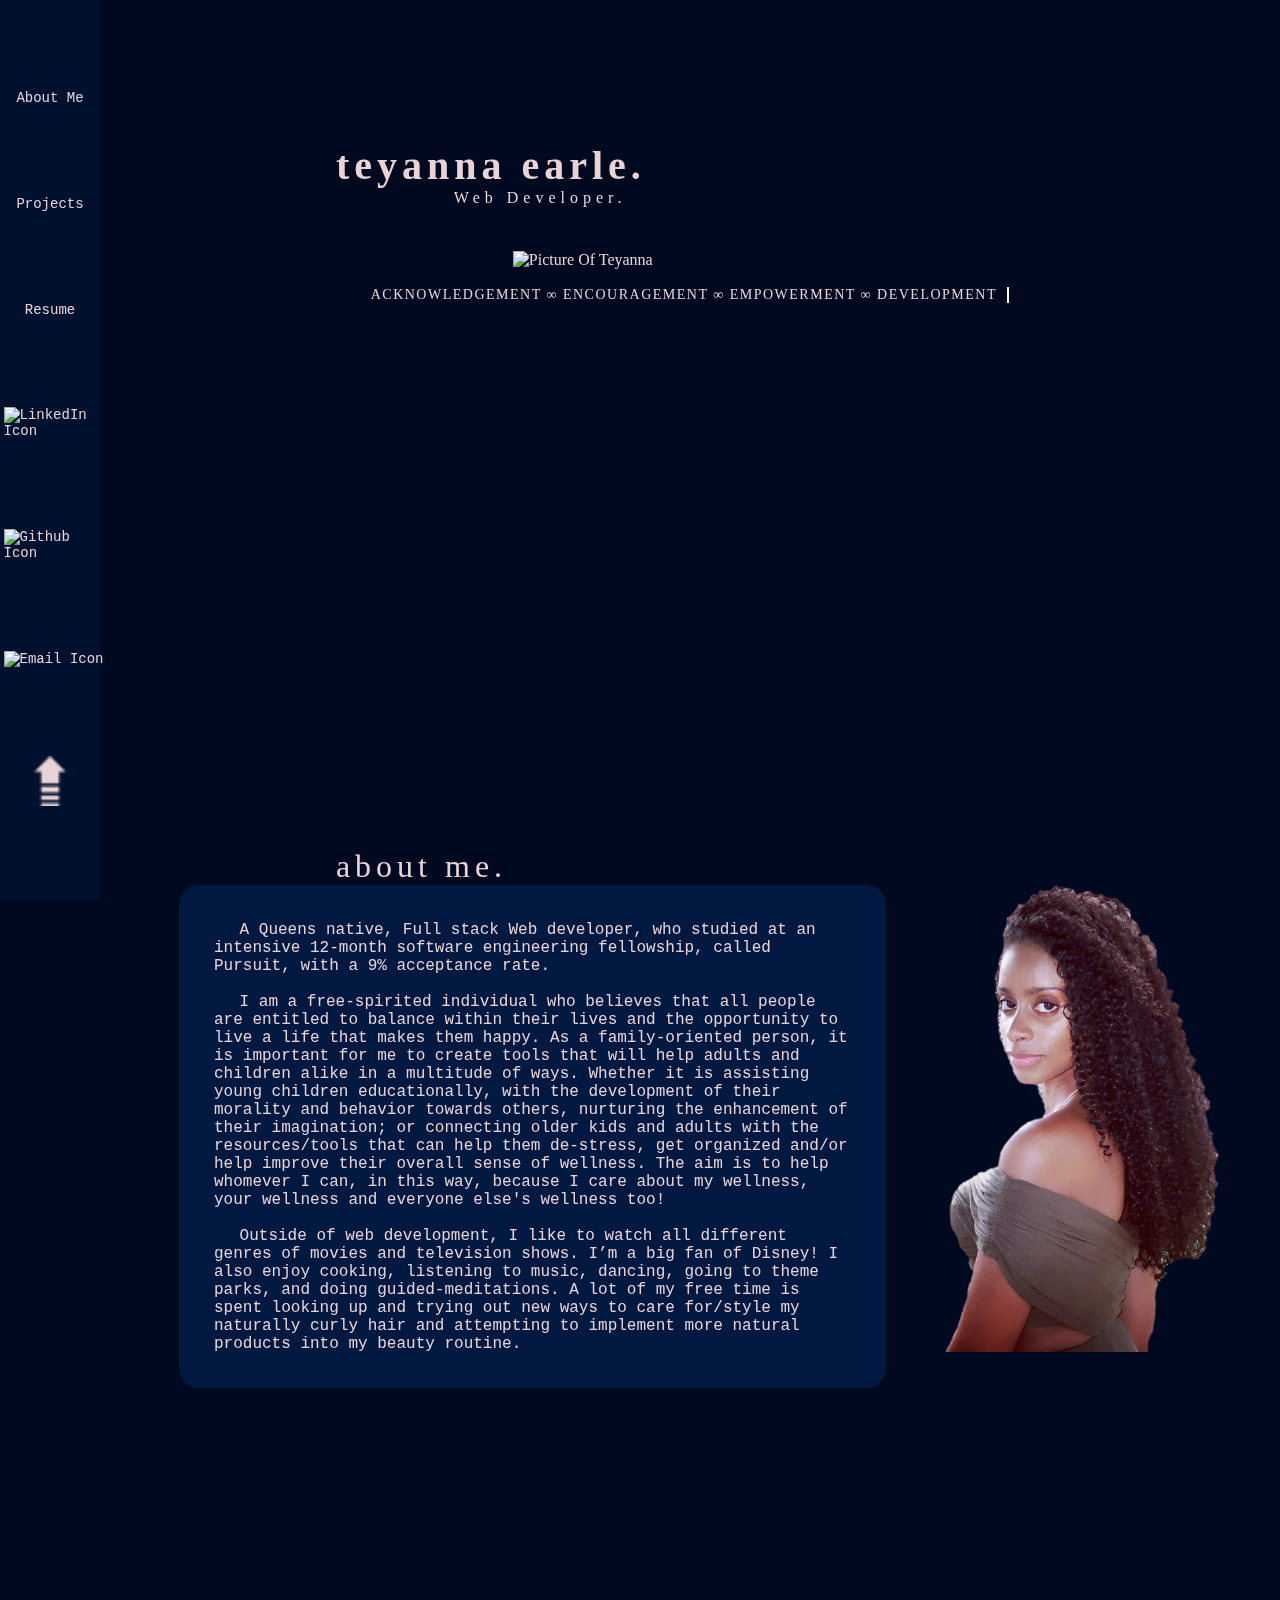
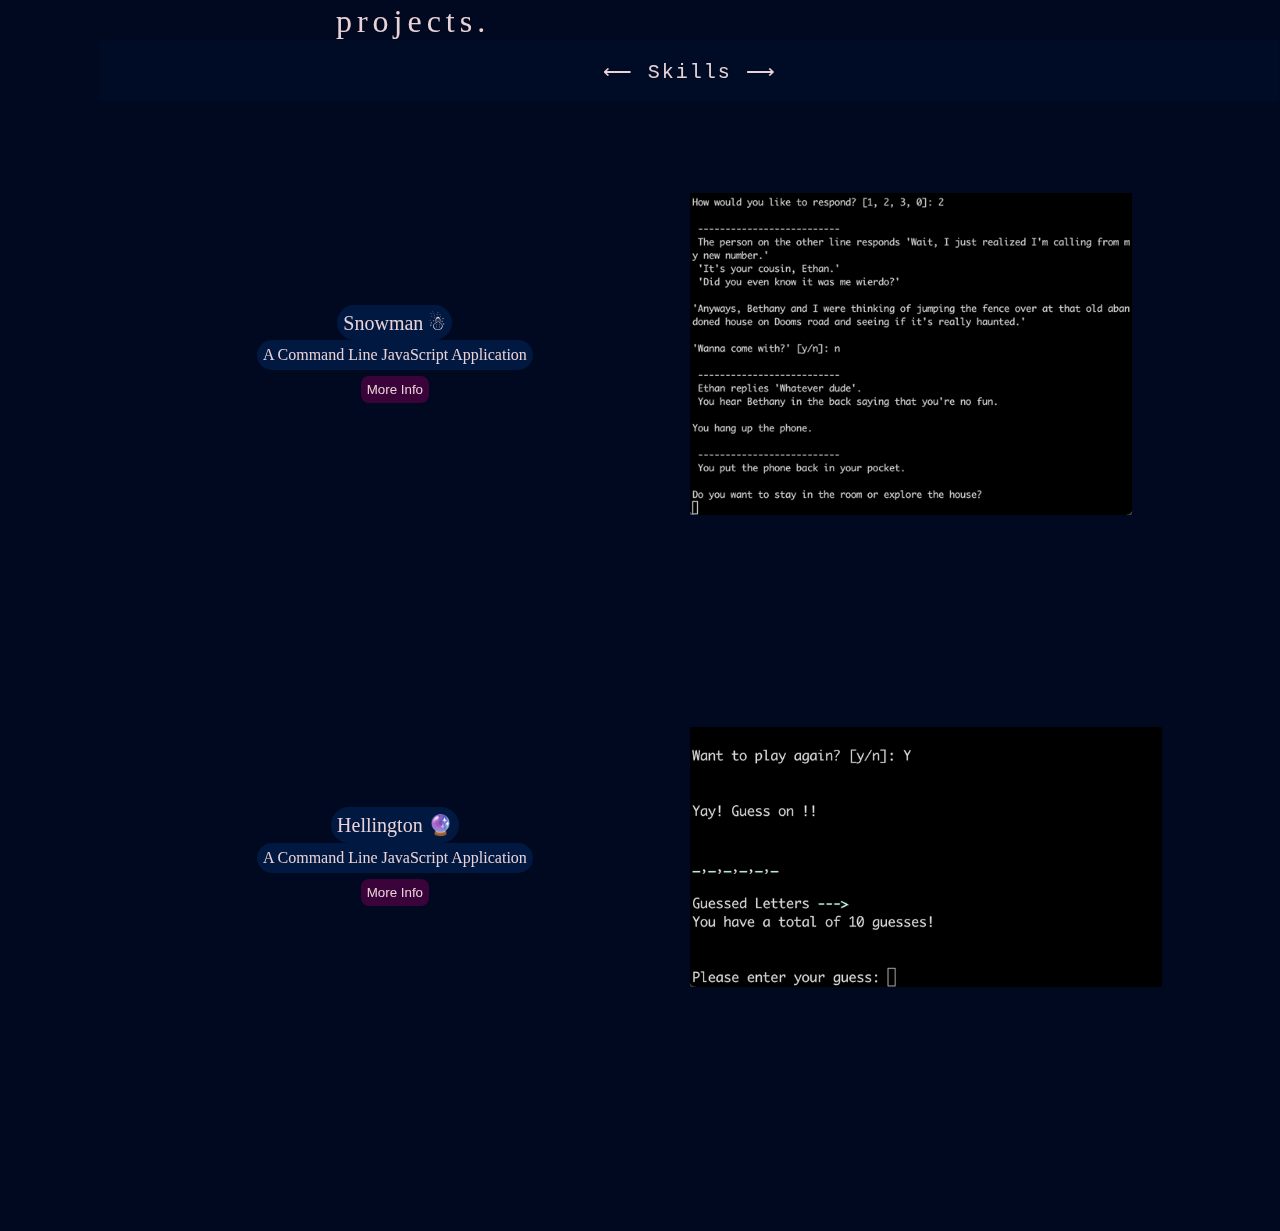
==== index.html @ 81af419d "Change to Single Page/Add Content" ====
<!DOCTYPE html>
<html lang="en">
<head>
    <meta charset="UTF-8">
    <meta http-equiv="X-UA-Compatible" content="IE=edge">
    <meta name="viewport" content="width=device-width, initial-scale=1.0">
    <link rel="stylesheet" href="index.css">
    <link rel="stylesheet" href="https://cdn.jsdelivr.net/gh/devicons/devicon@v2.10.1/devicon.min.css">
    <script src="index.js"></script>
    <title>Portfolio Website</title>
</head>
<body>
 
    <nav>
        <ul id="nav">
           
            <li><a href="#aboutME">About Me</a></li>
            <li><a href="#projects">Projects</a></li>
            <li><a href="Resume.pdf">Resume</a></li>
 
            <li><a href="https://www.linkedin.com/in/teyanna-earle-702021202/"> <img src="linkedin.png" alt="LinkedIn Icon"> </a> </li>
            <li><a href="https://github.com/teyannaearle"> <img src="github.png" alt="Github Icon" > </a></li>
            <li><a href="mailto:teyannaearle@pursuit.org"> <img src="email.png" alt="Email Icon"> </a></li>
            
            <li><a href="index.html"> <img src="arrow.png" width="50px" alt=""></a></li>
        </ul>

    </nav>


    <main>


    <div id = "header"> 

         <h1> teyanna earle.  </h1>    

    </div>



    <div id ="title">

        <p id = "webDev">Web Developer.</p>  

    </div>
       

    <div id="picture"> 
         <img src="pursuitPic6.png" alt="Picture Of Teyanna"  id="pursuitPic" > 

         <br>

        <span> 

         <p id = "keyWords"> ACKNOWLEDGEMENT  &infin; ENCOURAGEMENT &infin; EMPOWERMENT &infin; DEVELOPMENT  &nbsp;   </p>

        </span>

    </div>
    
     <div id ="aboutME">  <p>about me.</p>  </div>

      <div id ="aboutContent">  


        <!-- <img src="balanceimg.jpeg" alt="" width = "100%"> -->
        <span>
        <p> &emsp; A Queens native, Full stack Web developer, who studied at an intensive 12-month software engineering 
            fellowship, called Pursuit, with a 9% acceptance rate. 
          <br><br>
            &emsp; I am a free-spirited individual who believes that all people are entitled 
            to balance within their lives and the opportunity to live a life that makes them happy. As a family-oriented person, 
            it is important for me to create tools that will help adults and children alike in a multitude of ways. Whether it is 
            assisting young children educationally, with the development of their morality and behavior towards others, nurturing 
            the enhancement of their imagination; or connecting older kids and adults with the resources/tools that can help them 
            de-stress, get organized and/or help improve their overall sense of wellness. The aim is to help whomever I can, in this 
            way, because I care about my wellness, your wellness and everyone else's wellness too! 
            <br><br>
            &emsp; Outside of web development, I like 
            to watch all different genres of movies and television shows. I’m a big fan of Disney! I also enjoy cooking, listening to 
            music, dancing, going to theme parks, and doing guided-meditations. A lot of my free time is spent looking up and trying 
            out new ways to care for/style my naturally curly hair and attempting to implement more natural products into my beauty 
            routine. </p> 
        </span>
    
    </div>
      <div id="aboutPic"> <img src="icon.png" alt="" > </div>



      <div id = "projects"> projects.</div>
        
    <div id = "skills">     
    
        <i class="devicon-javascript-plain"></i>
        <i class="devicon-html5-plain-wordmark"></i>
        <i class="devicon-css3-plain-wordmark"></i>
        <i class="devicon-nodejs-plain"></i>
        <p> &#10229; Skills  &#10230;</p>
        <i class="devicon-postgresql-plain-wordmark"></i>
        <i class="devicon-redux-original"></i>
        <i class="devicon-react-original-wordmark"></i>
        <i class="devicon-git-plain-wordmark"></i>

    
    
    
    
    </div>


    <div id = "projectDetails"> 
        <p class = "projName">Snowman &#9731;</p> 
        <p>A Command Line JavaScript Application</p>
        <button id ="proj1"class="info ">More Info</button>
    </div>

   
    <div id = "projectPic">
        <!-- <span class="giphy">  -->
            <img src="HellingtonGiphy.gif" alt="" class="giphy hellington"> 
         <!-- </span> -->
     
    </div>
    
    
  

    <div id = "project2Details">
        <p class = "projName">Hellington &#128302;</p> 
        <p>A Command Line JavaScript Application</p>
        <button class="info proj2">More Info</button>
    </div>

    <div id = "project2Pic">
        <!-- <span class="giphy">  -->
    <img src="SnowmanGiphy.gif" alt="" class="giphy snowman">   
            
   <!-- </span> -->
    </div>
    
    
    
    
       
   

    
    </main>
    

</body>
</html>
---- index.css ----
*{
    margin: 0;
    padding: 0;
    list-style: none;
    text-decoration: none;
    border: 0;     
}

html, body{
    width: 100%;
    height: 100%;
    
}


body{
    background-color:  #010920;
    color: #e9d3d7 ;
    display: grid;
    grid-template-columns: 100px 1fr;
}

nav{
    position: relative;
}

#nav{
    display: flex;
    position: fixed;
    width: 100px;
    height: 100%;
  
    background-color: rgb(1, 35, 86,0.3);
    font-family:monospace;
    align-items: center;
    flex-direction: column;
    justify-content: space-evenly;
    font-size: 14px;
}

a {
    color:#e9d3d7;
    padding: .25em .25em;  
    /* background-color: rgb(58, 3, 58,0.6);
    border-radius: 8px; */
}

main{
    display: grid;
    font-family: fantasy;
    /* grid-template-rows: 1fr .40fr 2fr .25fr 2fr 1fr .25fr 2fr 2fr; */
    grid-template-rows: .75fr .25fr 2fr .25fr 2fr 1fr .25fr 2fr 2fr;
    grid-template-columns: repeat(6, 16.66%);
    position: relative;
    font-size: 16px;
 
}

main::before {
    content: '';
    position: absolute;
    top: 0px;
    right: 0px;
    bottom: 0px;
    left: 0px;
    opacity: 0.50;
    background-image: url(giphy3.gif);
    z-index: -1;

}



#header{
    grid-column: 1/7;
    display: flex;
    flex-direction: row;
    align-items: flex-end;
    padding-left: 20%;
    position: relative;
    font-size: 20px;
}

h1 {
    /* z-index: 1; */
    overflow: hidden; 
    white-space: nowrap; 
    letter-spacing: 5px;
    animation: 
    typing 2.5s steps(100),
    blink-caret .75s step-end infinite;
  
}


@keyframes typing {
  from { width: 0 }
  to { width: 100% }
}

#title{
    grid-column: 1/7;
    display: flex;
    flex-direction: row;
    align-items: flex-start;
    padding-left: 30%;
    position: relative;
}

#webDev{
    /* z-index: 1; */
    overflow: hidden; 
    white-space: nowrap; 
    letter-spacing: 5px;
    animation: 
    typing 2.5s steps(100) 1s normal both,
    blink-caret .75s step-end infinite;
}



 #picture{
    grid-column: 1/7;
    display: flex;
    flex-direction: column;
    justify-content: flex-start;
    align-items: center;
    position: relative;

}

#pursuitPic{
    /* height: 250px; */
    width:30%;
    animation: fadeIn ease 1.5s 2s normal both;

  }

  @keyframes fadeIn {

    0% {opacity:0;}
    100% {opacity:1;}

    }


span{
  display: flex;
  justify-content: center;
  position: relative;
  
}

 #keyWords{
    /* z-index: 1; */
    border-right: solid 2px ivory;
    white-space: nowrap;
    overflow: hidden;   
    font-size: 14px; 
    letter-spacing: 1.5px;
    /* font-family:'Courier New', Courier, monospace ;      */
    animation: fadeIn ease normal both , 
                animated-text 7s steps(70,end) 2s 1 normal both,
                animated-cursor 600ms steps(29,end) infinite ;
    animation-delay: 2.75s;
  
 }   

 

 @keyframes animated-text{
    from{width: 0;}
    to{width: 100%;}
  }
  

@keyframes animated-cursor{
    from{border-right-color: ivory;}
    to{border-right-color: transparent;}
  }

/* #description{
    display: flex;
    flex-direction: row;
    justify-content: center;
    align-items: flex-start;
  
} */


#aboutME{
    /* z-index: 1; */
    grid-column: 1/7;
    padding-top: 8%;
    padding-left: 20%;
    display: flex;
    flex-direction: row;
    align-items: flex-end;
    font-size: 32px;
    letter-spacing: 5px;
}

/* #aboutME p {

} */



#aboutPic{

    display: flex;
    justify-content: center;
    grid-column: 5/7;
    position: relative;
}

#aboutPic img{
    /* width: 300px; */
    width: 70%;
    position: absolute;
}


#skills{
    grid-column: 1 / 7 ;
    display: flex;
    flex-direction: row-reverse;
    justify-content:space-evenly;
    align-items: center;
    font-size: 20px;
    font-family: monospace;
    letter-spacing: 2px;
    background-color: rgb(1, 35, 86,0.1);
}
#skills i{
    font-size: 32px;
}

#projects{
    grid-column: 1/ 7;
    padding-left: 20%;
    display: flex;
    flex-direction: row;
    align-items: flex-end;
    font-size: 32px;
    letter-spacing: 5px;
}


#aboutContent{
    grid-column: 1/5;
    display: flex;
    flex-direction: row;
    align-items: center;
    padding-left: 10%;
    /* flex-direction: column; */
}

#aboutContent p {
padding: 5%;
background-color: rgb(1, 35, 86,0.6);
border-radius: 20px;
font-family: monospace;

/* background-size:auto ; */

}
/* background-image: url(balanceimg.jpeg);
display: flex;
flex-direction: column;
align-items: flex-end; */

 #projectPic{
    grid-column: 4 /7;
    display: flex;
    flex-direction: row;
    justify-content: flex-start;
    align-items: center;
  
  

} 
#projectPic img{
  width: 75%;
  border-radius: 2px;
    /* width: 80%; */
}


#projectDetails{
    grid-column: 1 /4;
    display: flex;
    flex-direction: column;
    justify-content: center;
    align-items: center;
  
  
    

}
#projectDetails p{
    background-color:rgb(1, 35, 86,0.6); 
    border-radius: 20px;
    padding: 1%;
    }


#project2Details{
    grid-column: 1 /4;
    display: flex;
    flex-direction: column;
    justify-content: center;
    align-items: center;


    /* position: relative; */
   
}

#project2Details p{
background-color:rgb(1, 35, 86,0.6); 
border-radius: 20px;
padding: 1%;
}

#project2Pic img{
    /* width: 500px; */
    /* height: 80%; */
    width: 80%;
    border-radius: 2px;
    
}

#project2Pic{
    grid-column: 4/7;
    display: flex;
    flex-direction: row;
    justify-content: flex-start;
    align-items: center;
  
    /* display: flex;
    justify-content: flex-end;
    align-items: center; */
   
}

.projName{
    font-size: 20px;
}

.info {
    margin-top: 1%;
    padding: 1%;
    color: #e9d3d7 ;;
    background-color: #3a033a;
    border-radius: 8px;
}



/* 


@media screen and (max-width: 700px){
 
 body{
    grid-template-columns: 100%;
    grid-template-rows: 100px 1fr;
 }


main{
    padding-top: 100px;
    grid-template-rows: .33% .33% .33% ;
 
}

    
 #nav{
    width: 100%;
    height: 100px;
    flex-direction: row;
    justify-content: space-evenly;
 
}
h1 {
    animation: 
    typing 1.5s steps(80),
    blink-caret .75s step-end infinite;
    
}
#webDev{
    animation: fadeIn ease 1.5s 1s normal both;
}
#header{
    padding-left: 5%;
}



#title{
    padding-left: 7%;
}

#picture{

    width: 100%;
} 


#pursuitPic{
    height: 250px;
     animation: fadeIn ease 1.5s 2s normal both;
    

  }



  #keyWords{
    padding-left: 15%;
    padding-right: 15%;
    align-items: center;
    white-space: normal;  
    animation: fadeIn ease 1.5s 2s normal both;
    border: none;
  
 }   

}
  */
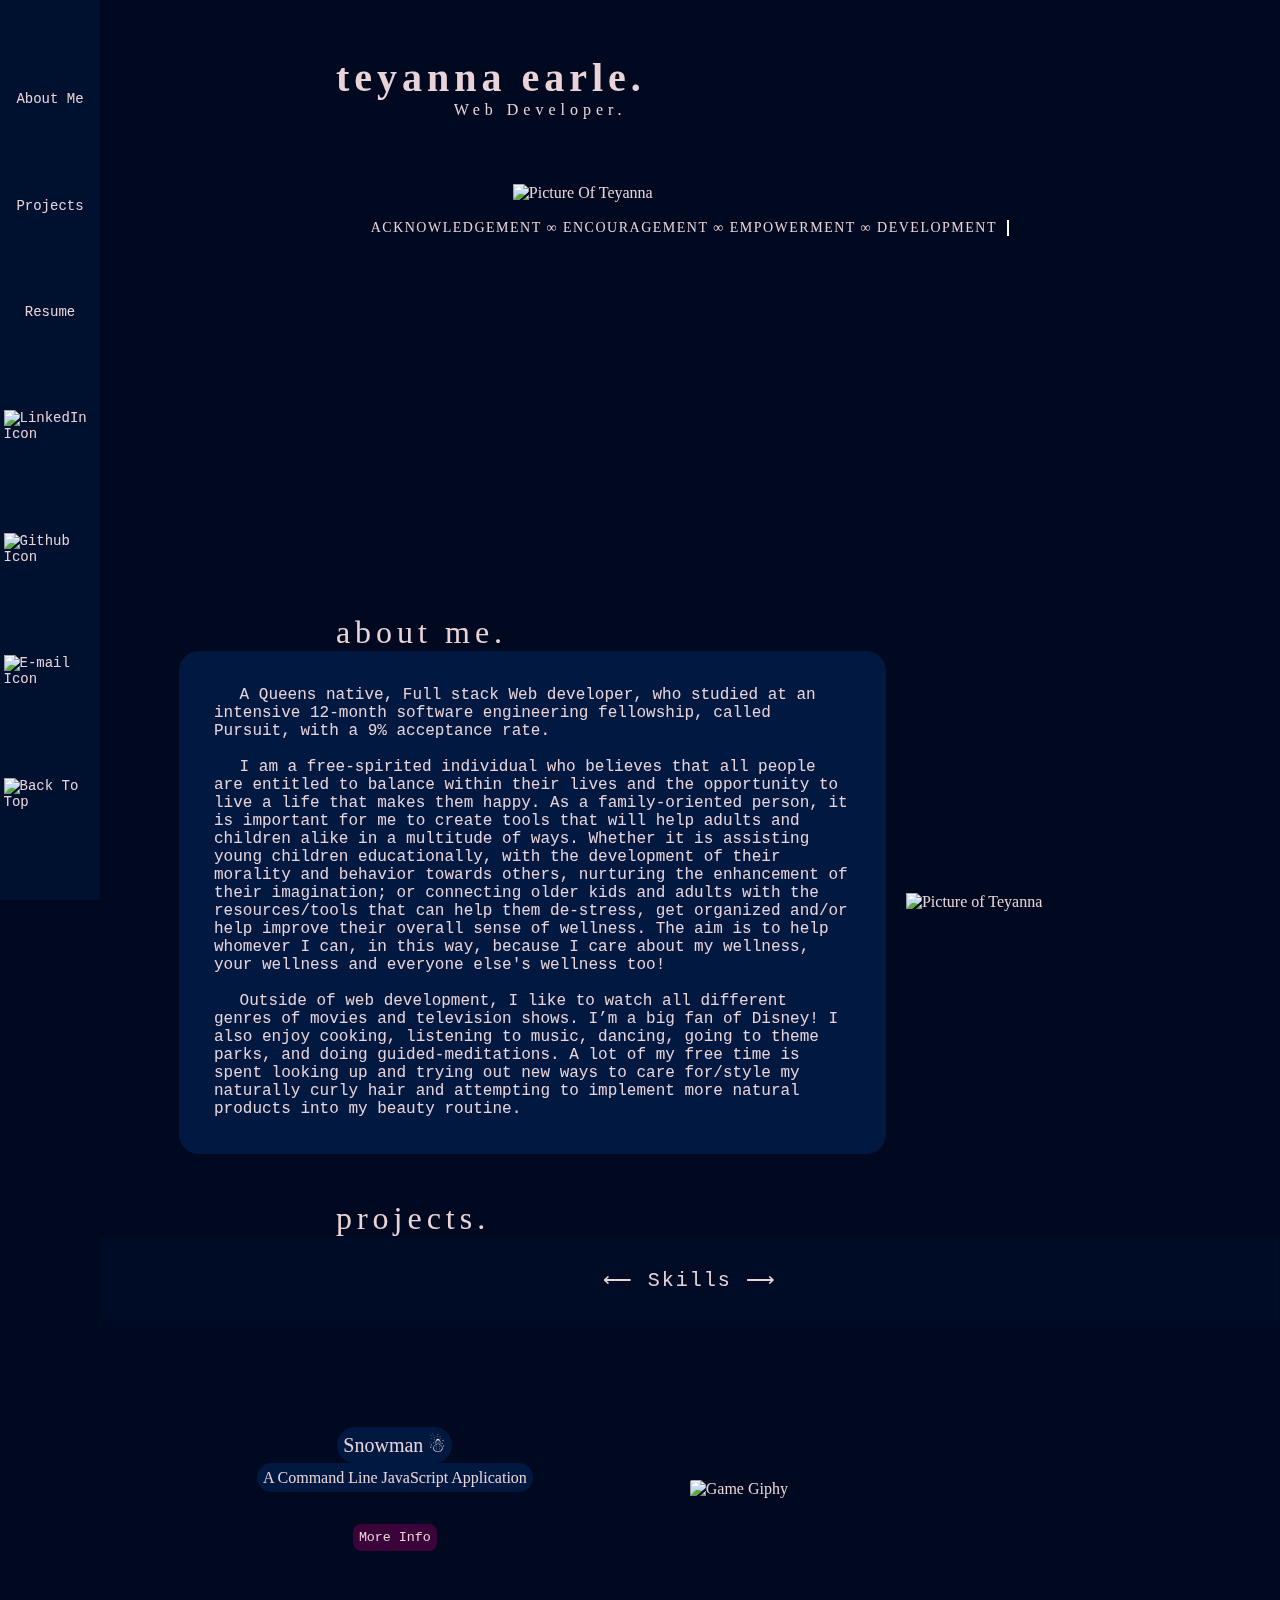
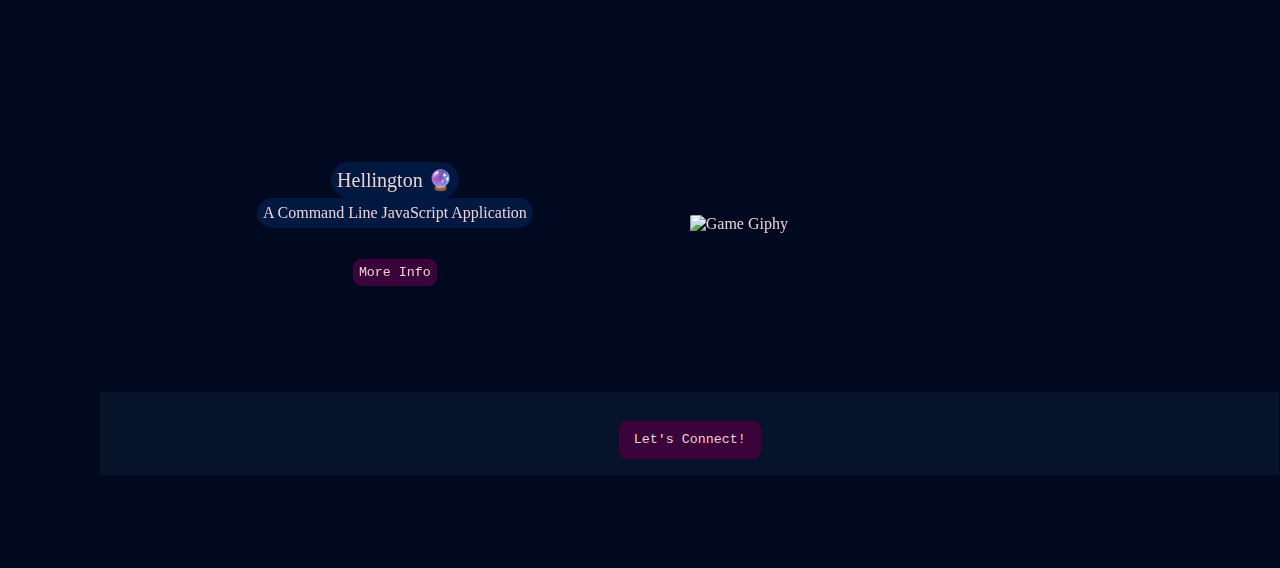
==== commit 6f07ae91: "Testing Nav on PhoneScreen" ====
--- a/index.html
+++ b/index.html
@@ -1,154 +1,205 @@
 <!DOCTYPE html>
 <html lang="en">
+
 <head>
     <meta charset="UTF-8">
     <meta http-equiv="X-UA-Compatible" content="IE=edge">
     <meta name="viewport" content="width=device-width, initial-scale=1.0">
-    <link rel="stylesheet" href="index.css">
+    <link rel="stylesheet" href="./index.css">
     <link rel="stylesheet" href="https://cdn.jsdelivr.net/gh/devicons/devicon@v2.10.1/devicon.min.css">
-    <script src="index.js"></script>
-    <title>Portfolio Website</title>
+    <script src="./index.js"></script>
+    <title> Portfolio Website </title>
 </head>
+
 <body>
- 
+
     <nav>
-        <ul id="nav">
-           
-            <li><a href="#aboutME">About Me</a></li>
-            <li><a href="#projects">Projects</a></li>
-            <li><a href="Resume.pdf">Resume</a></li>
- 
-            <li><a href="https://www.linkedin.com/in/teyanna-earle-702021202/"> <img src="linkedin.png" alt="LinkedIn Icon"> </a> </li>
-            <li><a href="https://github.com/teyannaearle"> <img src="github.png" alt="Github Icon" > </a></li>
-            <li><a href="mailto:teyannaearle@pursuit.org"> <img src="email.png" alt="Email Icon"> </a></li>
+        
+
+
+        <ul id = "nav">
+
+            <li><a href="#aboutME"> About Me </a></li>
+            <li><a href="#projects"> Projects </a></li>
+            <li><a href="https://docs.google.com/document/d/e/2PACX-1vTfIJ6wYZfBlTa4qz0y20zKXx0Hpma9aPw00OM7NWHBrWKdyBTXcbRZnwoQBe9iTX2_gEP2MuXzPnnH/pub"> Resume </a></li>
+
+            <li><a href="https://www.linkedin.com/in/teyanna-earle-702021202/"> <img src="./media/linkedin.png" alt="LinkedIn Icon"> </a> </li>
+            <li><a href="https://github.com/teyannaearle"> <img src="./media/github.png" alt="Github Icon"> </a></li>
+            <li><a href="mailto:teyannaearle@pursuit.org"> <img src="./media/email.png" alt="E-mail Icon"> </a></li>
+
+            <li><a href="index.html"> <img src="./media/arrow.png" width="50px" alt="Back To Top"></a></li>
+
+        </ul>
+
+
+    </nav>
+
+
+    <main>
+
+
+        <div id="header">
+
+            <h1> teyanna earle. </h1>
+
+        </div>
+
+
+
+        <div id="title">
+
+            <p id="webDev"> Web Developer. </p>
+
+        </div>
+
+
+        <div id="picture">
+
+            <img src="./media/pursuitPic6.png" alt="Picture Of Teyanna" id="pursuitPic">
+     
+            <br>
+
+            <span>
+                <p id="keyWords"> ACKNOWLEDGEMENT &infin; ENCOURAGEMENT &infin; EMPOWERMENT &infin; DEVELOPMENT &nbsp; </p>
+              
+            </span>
+       
+        </div>
+
+
+
+        <div id="aboutME">
+
+            <p> about me.</p>
+
+        </div>
+
+
+
+        <div id="aboutContent">
+
+
+                <p> &emsp; A Queens native, Full stack Web developer, who studied at an intensive 12-month software
+                    engineering
+                    fellowship, called Pursuit, with a 9% acceptance rate.
+                    <br><br>
+                    &emsp; I am a free-spirited individual who believes that all people are entitled
+                    to balance within their lives and the opportunity to live a life that makes them happy. As a
+                    family-oriented person,
+                    it is important for me to create tools that will help adults and children alike in a multitude of
+                    ways. Whether it is
+                    assisting young children educationally, with the development of their morality and behavior towards
+                    others, nurturing
+                    the enhancement of their imagination; or connecting older kids and adults with the resources/tools
+                    that can help them
+                    de-stress, get organized and/or help improve their overall sense of wellness. The aim is to help
+                    whomever I can, in this
+                    way, because I care about my wellness, your wellness and everyone else's wellness too!
+                    <br><br>
+                    &emsp; Outside of web development, I like
+                    to watch all different genres of movies and television shows. I’m a big fan of Disney! I also enjoy
+                    cooking, listening to
+                    music, dancing, going to theme parks, and doing guided-meditations. A lot of my free time is spent
+                    looking up and trying
+                    out new ways to care for/style my naturally curly hair and attempting to implement more natural
+                    products into my beauty
+                    routine.
+                </p>
+          
+
+        </div>
+
+
+
+        <div id="aboutPic"> 
+
+            <img src="./media/icon2.png" alt="Picture of Teyanna"> 
+
+        </div>
+
+
+
+        <div id="projects"> 
+
+            <p> projects. </p>  
+        
+        </div>
+
+
+
+        <div id="skills">
+
+            <i class="devicon-javascript-plain"></i>
+            <i class="devicon-html5-plain-wordmark"></i>
+            <i class="devicon-css3-plain-wordmark"></i>
+            <i class="devicon-nodejs-plain"></i>
+            <p> &#10229; Skills &#10230; </p>
+            <i class="devicon-postgresql-plain-wordmark"></i>
+            <i class="devicon-redux-original"></i>
+            <i class="devicon-react-original-wordmark"></i>
+            <i class="devicon-git-plain-wordmark"></i>
+
+
+        </div>
+
+
+        <div id="projectDetails" class="details">
+
+            <p class="projName"> Snowman &#9731; </p>
+            <p> A Command Line JavaScript Application </p> 
+
+            <br>
+
+            <button id="proj1" class="button"> More Info </button>
+
+
+        </div>
+
+
+        <div id="projectPic">
+         
+            <img src="./media/SnowmanGiphy.gif" alt="Game Giphy" class="giphy snowman">
+
+
+        </div>
+
+
+
+        <div id="project2Details" class="details">
+
+            <p class="projName"> Hellington &#128302; </p>
+            <p> A Command Line JavaScript Application </p> 
             
-            <li><a href="index.html"> <img src="arrow.png" width="50px" alt=""></a></li>
-        </ul>
-
-    </nav>
-
-
-    <main>
-
-
-    <div id = "header"> 
-
-         <h1> teyanna earle.  </h1>    
-
-    </div>
-
-
-
-    <div id ="title">
-
-        <p id = "webDev">Web Developer.</p>  
-
-    </div>
-       
-
-    <div id="picture"> 
-         <img src="pursuitPic6.png" alt="Picture Of Teyanna"  id="pursuitPic" > 
-
-         <br>
-
-        <span> 
-
-         <p id = "keyWords"> ACKNOWLEDGEMENT  &infin; ENCOURAGEMENT &infin; EMPOWERMENT &infin; DEVELOPMENT  &nbsp;   </p>
-
-        </span>
-
-    </div>
-    
-     <div id ="aboutME">  <p>about me.</p>  </div>
-
-      <div id ="aboutContent">  
-
-
-        <!-- <img src="balanceimg.jpeg" alt="" width = "100%"> -->
-        <span>
-        <p> &emsp; A Queens native, Full stack Web developer, who studied at an intensive 12-month software engineering 
-            fellowship, called Pursuit, with a 9% acceptance rate. 
-          <br><br>
-            &emsp; I am a free-spirited individual who believes that all people are entitled 
-            to balance within their lives and the opportunity to live a life that makes them happy. As a family-oriented person, 
-            it is important for me to create tools that will help adults and children alike in a multitude of ways. Whether it is 
-            assisting young children educationally, with the development of their morality and behavior towards others, nurturing 
-            the enhancement of their imagination; or connecting older kids and adults with the resources/tools that can help them 
-            de-stress, get organized and/or help improve their overall sense of wellness. The aim is to help whomever I can, in this 
-            way, because I care about my wellness, your wellness and everyone else's wellness too! 
-            <br><br>
-            &emsp; Outside of web development, I like 
-            to watch all different genres of movies and television shows. I’m a big fan of Disney! I also enjoy cooking, listening to 
-            music, dancing, going to theme parks, and doing guided-meditations. A lot of my free time is spent looking up and trying 
-            out new ways to care for/style my naturally curly hair and attempting to implement more natural products into my beauty 
-            routine. </p> 
-        </span>
-    
-    </div>
-      <div id="aboutPic"> <img src="icon.png" alt="" > </div>
-
-
-
-      <div id = "projects"> projects.</div>
-        
-    <div id = "skills">     
-    
-        <i class="devicon-javascript-plain"></i>
-        <i class="devicon-html5-plain-wordmark"></i>
-        <i class="devicon-css3-plain-wordmark"></i>
-        <i class="devicon-nodejs-plain"></i>
-        <p> &#10229; Skills  &#10230;</p>
-        <i class="devicon-postgresql-plain-wordmark"></i>
-        <i class="devicon-redux-original"></i>
-        <i class="devicon-react-original-wordmark"></i>
-        <i class="devicon-git-plain-wordmark"></i>
-
-    
-    
-    
-    
-    </div>
-
-
-    <div id = "projectDetails"> 
-        <p class = "projName">Snowman &#9731;</p> 
-        <p>A Command Line JavaScript Application</p>
-        <button id ="proj1"class="info ">More Info</button>
-    </div>
-
-   
-    <div id = "projectPic">
-        <!-- <span class="giphy">  -->
-            <img src="HellingtonGiphy.gif" alt="" class="giphy hellington"> 
-         <!-- </span> -->
-     
-    </div>
-    
-    
-  
-
-    <div id = "project2Details">
-        <p class = "projName">Hellington &#128302;</p> 
-        <p>A Command Line JavaScript Application</p>
-        <button class="info proj2">More Info</button>
-    </div>
-
-    <div id = "project2Pic">
-        <!-- <span class="giphy">  -->
-    <img src="SnowmanGiphy.gif" alt="" class="giphy snowman">   
-            
-   <!-- </span> -->
-    </div>
-    
-    
-    
-    
-       
-   
-
-    
+            <br>
+
+            <button id="proj2" class="button"> More Info </button>
+
+        </div>
+
+
+
+        <div id="project2Pic">
+
+            <img src="./media/HellingtonGiphy.gif" alt="Game Giphy" class="giphy hellington">
+
+        </div>
+
+
+
+        <footer>
+
+            <button class="button"> 
+                <a href="mailto:teyannaearle@pursuit.org"> Let's Connect!</a>    
+            </button>
+
+        </footer>
+
+
+
+
     </main>
-    
+
 
 </body>
+
 </html>--- a/index.css
+++ b/index.css
@@ -1,62 +1,76 @@
 *{
     margin: 0;
     padding: 0;
+    border: 0;     
     list-style: none;
     text-decoration: none;
-    border: 0;     
-}
+}
+
 
 html, body{
     width: 100%;
-    height: 100%;
-    
+    height: 100%; 
 }
 
 
 body{
-    background-color:  #010920;
-    color: #e9d3d7 ;
     display: grid;
+    color: #e9d3d7;
+    background-color: #010920; 
     grid-template-columns: 100px 1fr;
 }
 
-nav{
-    position: relative;
-}
 
 #nav{
-    display: flex;
-    position: fixed;
     width: 100px;
     height: 100%;
-  
-    background-color: rgb(1, 35, 86,0.3);
-    font-family:monospace;
+    display: flex;
+    position: fixed;
     align-items: center;
     flex-direction: column;
     justify-content: space-evenly;
     font-size: 14px;
-}
-
-a {
+    font-family:monospace;
+    background-color: rgb(1, 35, 86,0.3);   
+}
+
+
+a{
     color:#e9d3d7;
     padding: .25em .25em;  
-    /* background-color: rgb(58, 3, 58,0.6);
-    border-radius: 8px; */
-}
+}
+
+a:hover {
+    font-size: 1.12em;
+  } 
+
+.mouseover{
+    background-color: #3a033a;
+    padding: .5em;
+    border-radius: 8px;
+  
+}
+
+
+.mouseout{
+    background-color: transparent;
+    padding: .25em .25em;
+    border-radius: 0;
+}
+
 
 main{
     display: grid;
+    font-size: 16px;
     font-family: fantasy;
-    /* grid-template-rows: 1fr .40fr 2fr .25fr 2fr 1fr .25fr 2fr 2fr; */
-    grid-template-rows: .75fr .25fr 2fr .25fr 2fr 1fr .25fr 2fr 2fr;
+    position: relative;
     grid-template-columns: repeat(6, 16.66%);
-    position: relative;
-    font-size: 16px;
- 
-}
-
-main::before {
+    /* grid-template-rows: .35fr .25fr 1fr .25fr 1.5fr .25fr .25fr 1fr 1fr .25fr */
+    grid-template-rows: .30fr .25fr 1fr .25fr 1.5fr .25fr .25fr 1fr 1fr .25fr
+
+}
+
+main::before{
     content: '';
     position: absolute;
     top: 0px;
@@ -64,11 +78,9 @@
     bottom: 0px;
     left: 0px;
     opacity: 0.50;
-    background-image: url(giphy3.gif);
+    background-image: url(media/giphy3.gif);
     z-index: -1;
-
-}
-
+}
 
 
 #header{
@@ -77,46 +89,40 @@
     flex-direction: row;
     align-items: flex-end;
     padding-left: 20%;
-    position: relative;
     font-size: 20px;
 }
 
 h1 {
-    /* z-index: 1; */
     overflow: hidden; 
     white-space: nowrap; 
     letter-spacing: 5px;
     animation: 
-    typing 2.5s steps(100),
-    blink-caret .75s step-end infinite;
-  
-}
-
-
-@keyframes typing {
+    typing 2.5s steps(100);
+}
+
+
+@keyframes typing{
   from { width: 0 }
   to { width: 100% }
 }
 
+
 #title{
     grid-column: 1/7;
     display: flex;
     flex-direction: row;
     align-items: flex-start;
     padding-left: 30%;
-    position: relative;
-}
+}
+
 
 #webDev{
-    /* z-index: 1; */
     overflow: hidden; 
     white-space: nowrap; 
     letter-spacing: 5px;
     animation: 
-    typing 2.5s steps(100) 1s normal both,
-    blink-caret .75s step-end infinite;
-}
-
+    typing 2.5s steps(100) 1s backwards ;
+}
 
 
  #picture{
@@ -125,71 +131,49 @@
     flex-direction: column;
     justify-content: flex-start;
     align-items: center;
-    position: relative;
-
-}
+}
+
 
 #pursuitPic{
-    /* height: 250px; */
     width:30%;
-    animation: fadeIn ease 1.5s 2s normal both;
-
-  }
-
-  @keyframes fadeIn {
-
+    animation: fadeIn 1.5s 2s backwards;
+}
+
+
+@keyframes fadeIn{
     0% {opacity:0;}
     100% {opacity:1;}
-
-    }
+}
 
 
 span{
   display: flex;
   justify-content: center;
-  position: relative;
-  
-}
-
- #keyWords{
-    /* z-index: 1; */
+}
+
+
+ #keyWords{ 
+
+    font-size: 14px; 
+    letter-spacing: 1.5px; 
+    overflow: hidden;   
+    white-space: nowrap;
     border-right: solid 2px ivory;
-    white-space: nowrap;
-    overflow: hidden;   
-    font-size: 14px; 
-    letter-spacing: 1.5px;
-    /* font-family:'Courier New', Courier, monospace ;      */
-    animation: fadeIn ease normal both , 
-                animated-text 7s steps(70,end) 2s 1 normal both,
-                animated-cursor 600ms steps(29,end) infinite ;
-    animation-delay: 2.75s;
-  
+    animation: fadeIn both , 
+                typing 7s steps(70)  backwards,
+                animated-cursor 600ms steps(29)  infinite ;
+    animation-delay: 2.75s;  
  }   
 
  
-
- @keyframes animated-text{
-    from{width: 0;}
-    to{width: 100%;}
-  }
-  
 
 @keyframes animated-cursor{
     from{border-right-color: ivory;}
     to{border-right-color: transparent;}
-  }
-
-/* #description{
-    display: flex;
-    flex-direction: row;
-    justify-content: center;
-    align-items: flex-start;
-  
-} */
+}
 
 
 #aboutME{
-    /* z-index: 1; */
     grid-column: 1/7;
     padding-top: 8%;
     padding-left: 20%;
@@ -198,31 +182,49 @@
     align-items: flex-end;
     font-size: 32px;
     letter-spacing: 5px;
-}
-
-/* #aboutME p {
-
-} */
-
+    animation: fadeIn 4s both ;
+    animation-delay: 3s ;
+}
+
+
+#aboutContent{
+    grid-column: 1/5;
+    display: flex;
+    flex-direction: row;
+    align-items: center;
+    padding-left: 10%;
+    animation: fadeIn 4s both ;
+    animation-delay: 3s ;
+}
+
+
+#aboutContent p{
+    padding: 5%;
+    background-color: rgb(1, 35, 86,0.6);
+    border-radius: 20px;
+    font-family: monospace;
+}
 
 
 #aboutPic{
-
     display: flex;
     justify-content: center;
+    align-items: center;
     grid-column: 5/7;
     position: relative;
-}
+    animation: fadeIn 4s both ;
+    animation-delay: 3s ;
+}
+
 
 #aboutPic img{
-    /* width: 300px; */
-    width: 70%;
+    width: 90%;
     position: absolute;
 }
 
 
 #skills{
-    grid-column: 1 / 7 ;
+    grid-column: 1/7;
     display: flex;
     flex-direction: row-reverse;
     justify-content:space-evenly;
@@ -231,10 +233,15 @@
     font-family: monospace;
     letter-spacing: 2px;
     background-color: rgb(1, 35, 86,0.1);
-}
+    animation: fadeIn 4s both ;
+    animation-delay: 3s ;
+}
+
+
 #skills i{
     font-size: 32px;
 }
+
 
 #projects{
     grid-column: 1/ 7;
@@ -244,92 +251,49 @@
     align-items: flex-end;
     font-size: 32px;
     letter-spacing: 5px;
-}
-
-
-#aboutContent{
-    grid-column: 1/5;
-    display: flex;
-    flex-direction: row;
-    align-items: center;
-    padding-left: 10%;
-    /* flex-direction: column; */
-}
-
-#aboutContent p {
-padding: 5%;
-background-color: rgb(1, 35, 86,0.6);
-border-radius: 20px;
-font-family: monospace;
-
-/* background-size:auto ; */
-
-}
-/* background-image: url(balanceimg.jpeg);
-display: flex;
-flex-direction: column;
-align-items: flex-end; */
-
- #projectPic{
-    grid-column: 4 /7;
+    animation: fadeIn 4s both ;
+    animation-delay: 3s ;
+}
+
+
+.projName{
+    font-size: 20px;
+}
+
+
+#projectPic{
+    grid-column: 4/7;
     display: flex;
     flex-direction: row;
     justify-content: flex-start;
     align-items: center;
-  
-  
-
+    animation: fadeIn 4s both ;
+    animation-delay: 3s ;
 } 
+
 #projectPic img{
-  width: 75%;
+  width: 90%;
   border-radius: 2px;
-    /* width: 80%; */
-}
-
-
-#projectDetails{
-    grid-column: 1 /4;
+}
+
+.details{
+    grid-column: 1/4;
     display: flex;
     flex-direction: column;
     justify-content: center;
-    align-items: center;
-  
-  
-    
-
-}
-#projectDetails p{
+    align-items: center;   
+    animation: fadeIn 4s both ;
+    animation-delay: 3s ;
+}
+
+
+.details p{
+ 
     background-color:rgb(1, 35, 86,0.6); 
     border-radius: 20px;
     padding: 1%;
-    }
-
-
-#project2Details{
-    grid-column: 1 /4;
-    display: flex;
-    flex-direction: column;
-    justify-content: center;
-    align-items: center;
-
-
-    /* position: relative; */
-   
-}
-
-#project2Details p{
-background-color:rgb(1, 35, 86,0.6); 
-border-radius: 20px;
-padding: 1%;
-}
-
-#project2Pic img{
-    /* width: 500px; */
-    /* height: 80%; */
-    width: 80%;
-    border-radius: 2px;
-    
-}
+}
+
 
 #project2Pic{
     grid-column: 4/7;
@@ -337,95 +301,253 @@
     flex-direction: row;
     justify-content: flex-start;
     align-items: center;
-  
-    /* display: flex;
-    justify-content: flex-end;
-    align-items: center; */
-   
-}
-
-.projName{
-    font-size: 20px;
-}
-
-.info {
-    margin-top: 1%;
+    animation: fadeIn 4s both ;
+    animation-delay: 3s ;
+}
+
+
+#project2Pic img{
+    width: 90%;
+    border-radius: 2px; 
+}
+
+.para{
+    font-family: monospace;
+    text-align: center;
+    margin: 1em;
+}
+
+.button{
+    margin-top: 1em;
     padding: 1%;
-    color: #e9d3d7 ;;
+    color: #e9d3d7;
     background-color: #3a033a;
     border-radius: 8px;
-}
-
-
-
-/* 
-
-
-@media screen and (max-width: 700px){
- 
- body{
-    grid-template-columns: 100%;
-    grid-template-rows: 100px 1fr;
- }
-
-
-main{
-    padding-top: 100px;
-    grid-template-rows: .33% .33% .33% ;
- 
-}
-
-    
- #nav{
+    cursor: pointer;
+    font-family: monospace;
+}
+
+
+.button:hover{
+    transform: scale(1.1); 
+}
+
+
+footer{
+    grid-column: 1 / 7 ;
+    display: flex;
+    justify-content:space-evenly;
+    align-items: center;
+    font-size: 20px;
+    font-family: monospace;
+    letter-spacing: 2px;
+    background-color: rgba(72, 103, 151, 0.1);
+    animation: fadeIn 4s both ;
+    animation-delay: 3s ;
+}
+
+
+
+
+
+
+@media screen and (max-width: 980px){
+
+ main{
+    grid-template-rows: .15fr .15fr .75fr .15fr .80fr .5fr .15fr .25fr .35fr .5fr .35fr .5fr .25fr; 
+}
+
+#header{
+    order:0;
+}
+
+/* h1{
+    animation: none;
+} */
+
+#title{
+    order:1;
+}
+
+/* #webDev{
+    animation: none;
+}  */
+
+#picture{
+    order: 2;
+}
+
+#pursuitPic{
+    width: 50%;
+    /* animation: none; */
+}
+
+/* #keyWords{
+    animation: none;
+    border: none;
+} */
+
+#aboutME{
+    order: 3;
+}
+
+#aboutPic{
+    align-items: center;
+    grid-column: 1/7;
+    order: 4;
+}
+
+#aboutPic img{
+    width: 40%;  
+}
+
+#aboutContent{
+    order: 5;
+    grid-column: 1/7;
+    justify-content: center;
+    padding-left: 0px;
+}
+
+#projects{
+    order:6;
+}
+
+#skills{
+    order:7;
+}
+
+#projectDetails{
+    order: 8;
+    grid-column: 1/7;
+}
+
+#projectPic{
+    order: 9;
+    grid-column: 1/7;
+    justify-content: center;
+}
+
+#project2Details{
+    order: 10;
+    grid-column: 1/7;
+    margin-top: 3%;
+}
+
+#project2Pic{
+    order: 11;
+    grid-column: 1/7;
+    justify-content: center;
+}
+
+footer{
+    order: 12;
+}
+
+
+
+}
+
+
+
+
+
+@media screen and (max-width: 800px){
+
+body{   
+    grid-template-columns:none;
+    grid-template-rows: 100px 1fr;    
+}
+
+#nav {
     width: 100%;
     height: 100px;
     flex-direction: row;
-    justify-content: space-evenly;
+    background-color: #010920; 
+    z-index: 1;
+}
+
+main{
+    grid-template-columns: repeat(6, 16.66%);
+    grid-template-rows: .15fr .15fr .75fr .15fr .80fr .5fr .15fr .25fr .35fr .5fr .35fr .5fr .25fr;
+}
+
+
+}
+
+
+@media screen and (max-width: 700px){
+
+main{
+    grid-template-rows: .15fr .05fr .25fr .15fr .75fr 1fr  .15fr .25fr repeat(4, .25fr) .15fr
+}
+
+}
+
+
  
-}
-h1 {
-    animation: 
-    typing 1.5s steps(80),
-    blink-caret .75s step-end infinite;
-    
-}
-#webDev{
-    animation: fadeIn ease 1.5s 1s normal both;
-}
+@media screen and (max-width: 650px){
+
+*{
+    flex-wrap: wrap;
+}
+
+main{
+    grid-template-rows: .15fr .05fr .25fr .15fr .5fr 1fr  .15fr .25fr repeat(4, .25fr) .15fr
+}
+
 #header{
     padding-left: 5%;
 }
-
-
-
-#title{
-    padding-left: 7%;
-}
-
-#picture{
-
-    width: 100%;
+    
+h1 {
+    letter-spacing: 0px;
+}
+  
+
+#aboutPic img{
+    width:200px;
+}
+    
+
+#keyWords{
+    padding-left: 5%;
+    white-space: pre-wrap;
+    letter-spacing: 0px; 
+    animation: fadeIn 4s both ;
+    animation-delay: 2.5s ;
+    border: none;
+}  
+
+#skills{
+    flex-wrap: nowrap;
+    padding-left: 2%;
+    padding-right: 2%;
+}
+
+
+
 } 
 
 
-#pursuitPic{
-    height: 250px;
-     animation: fadeIn ease 1.5s 2s normal both;
-    
-
-  }
-
-
-
-  #keyWords{
-    padding-left: 15%;
-    padding-right: 15%;
-    align-items: center;
-    white-space: normal;  
-    animation: fadeIn ease 1.5s 2s normal both;
-    border: none;
-  
- }   
-
-}
-  */
+
+
+@media screen and (max-width: 480px){
+
+    main{
+        grid-template-rows: .15fr .05fr .25fr .15fr .38fr 1fr  .15fr .25fr repeat(4, .25fr) .15fr
+    }
+
+    #skills{
+        flex-wrap:wrap;
+    }
+
+    #skills i {
+        margin-right: .25em;
+    }
+
+    #skills p {
+        margin-right: .25em;
+        order: -1;
+    }
+
+}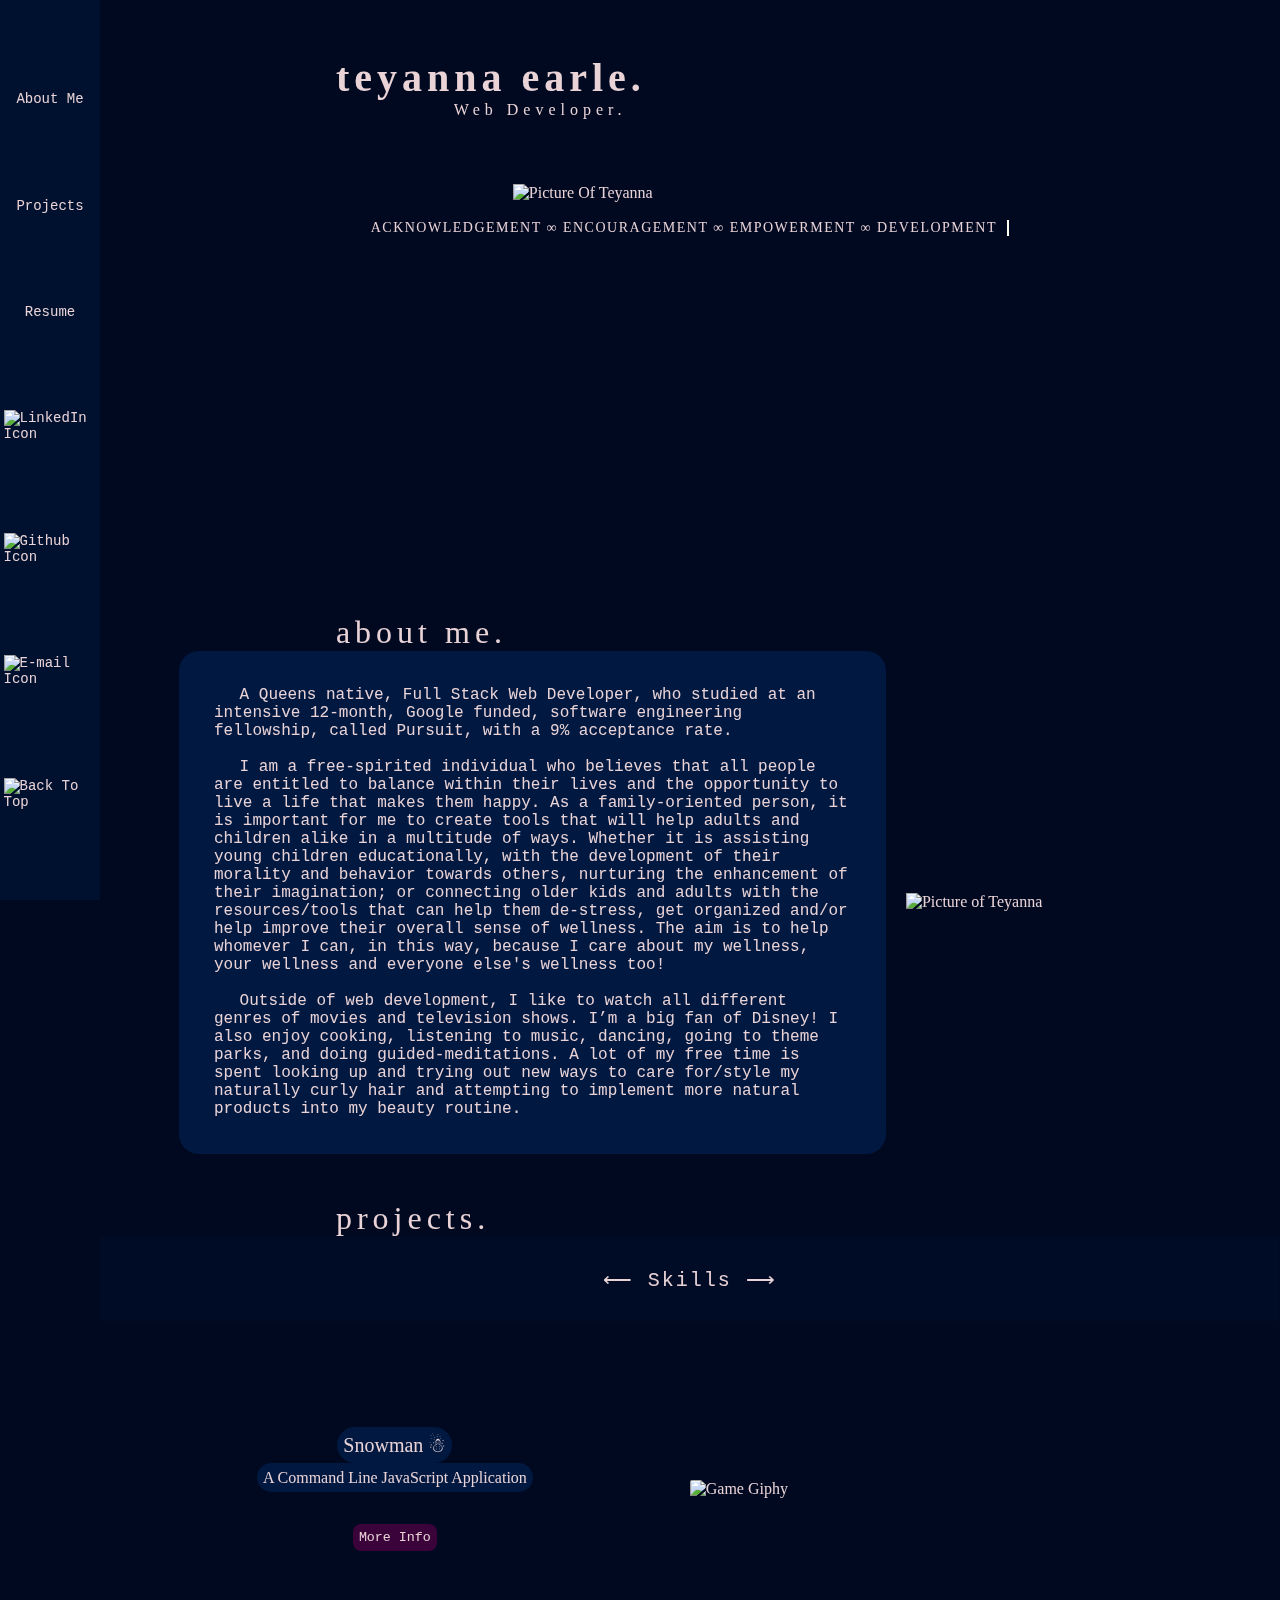
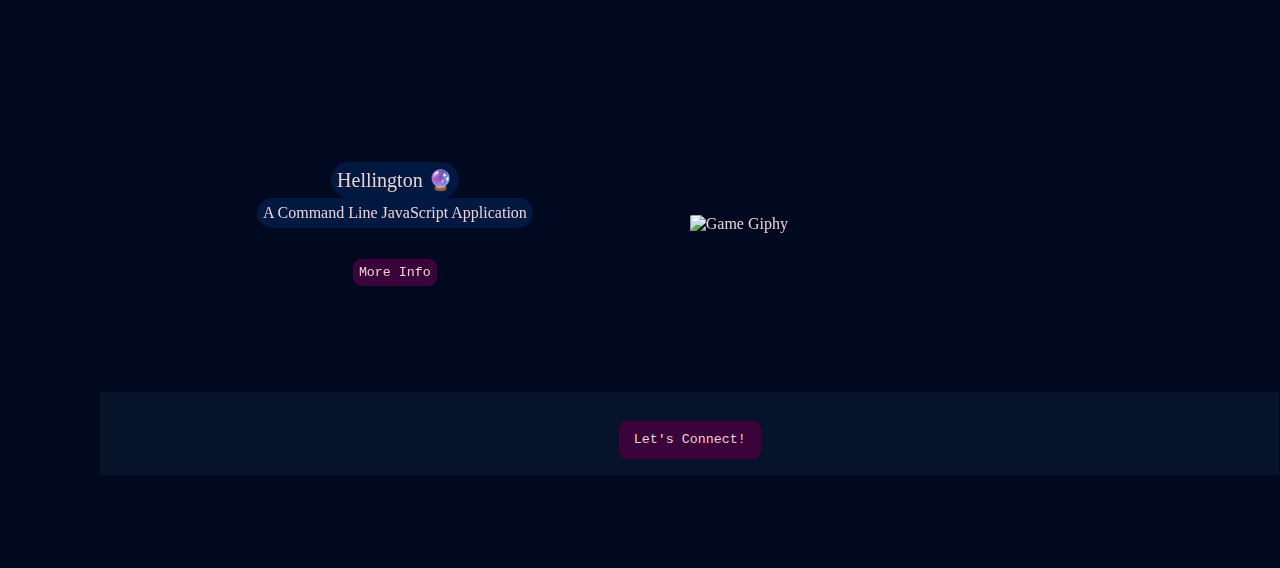
==== commit 696237cd: "Fix about me" ====
--- a/index.html
+++ b/index.html
@@ -79,7 +79,7 @@
         <div id="aboutContent">
 
 
-                <p> &emsp; A Queens native, Full stack Web developer, who studied at an intensive 12-month software
+                <p> &emsp; A Queens native, Full Stack Web Developer, who studied at an intensive 12-month, Google funded, software
                     engineering
                     fellowship, called Pursuit, with a 9% acceptance rate.
                     <br><br>
@@ -189,7 +189,9 @@
         <footer>
 
             <button class="button"> 
+
                 <a href="mailto:teyannaearle@pursuit.org"> Let's Connect!</a>    
+                
             </button>
 
         </footer>
--- a/index.css
+++ b/index.css
@@ -40,8 +40,8 @@
     padding: .25em .25em;  
 }
 
-a:hover {
-    font-size: 1.12em;
+li:hover {
+    font-size: 1.12em;  
   } 
 
 .mouseover{
@@ -537,6 +537,10 @@
         grid-template-rows: .15fr .05fr .25fr .15fr .38fr 1fr  .15fr .25fr repeat(4, .25fr) .15fr
     }
 
+  li{
+      padding-right: 5px;
+  }
+
     #skills{
         flex-wrap:wrap;
     }
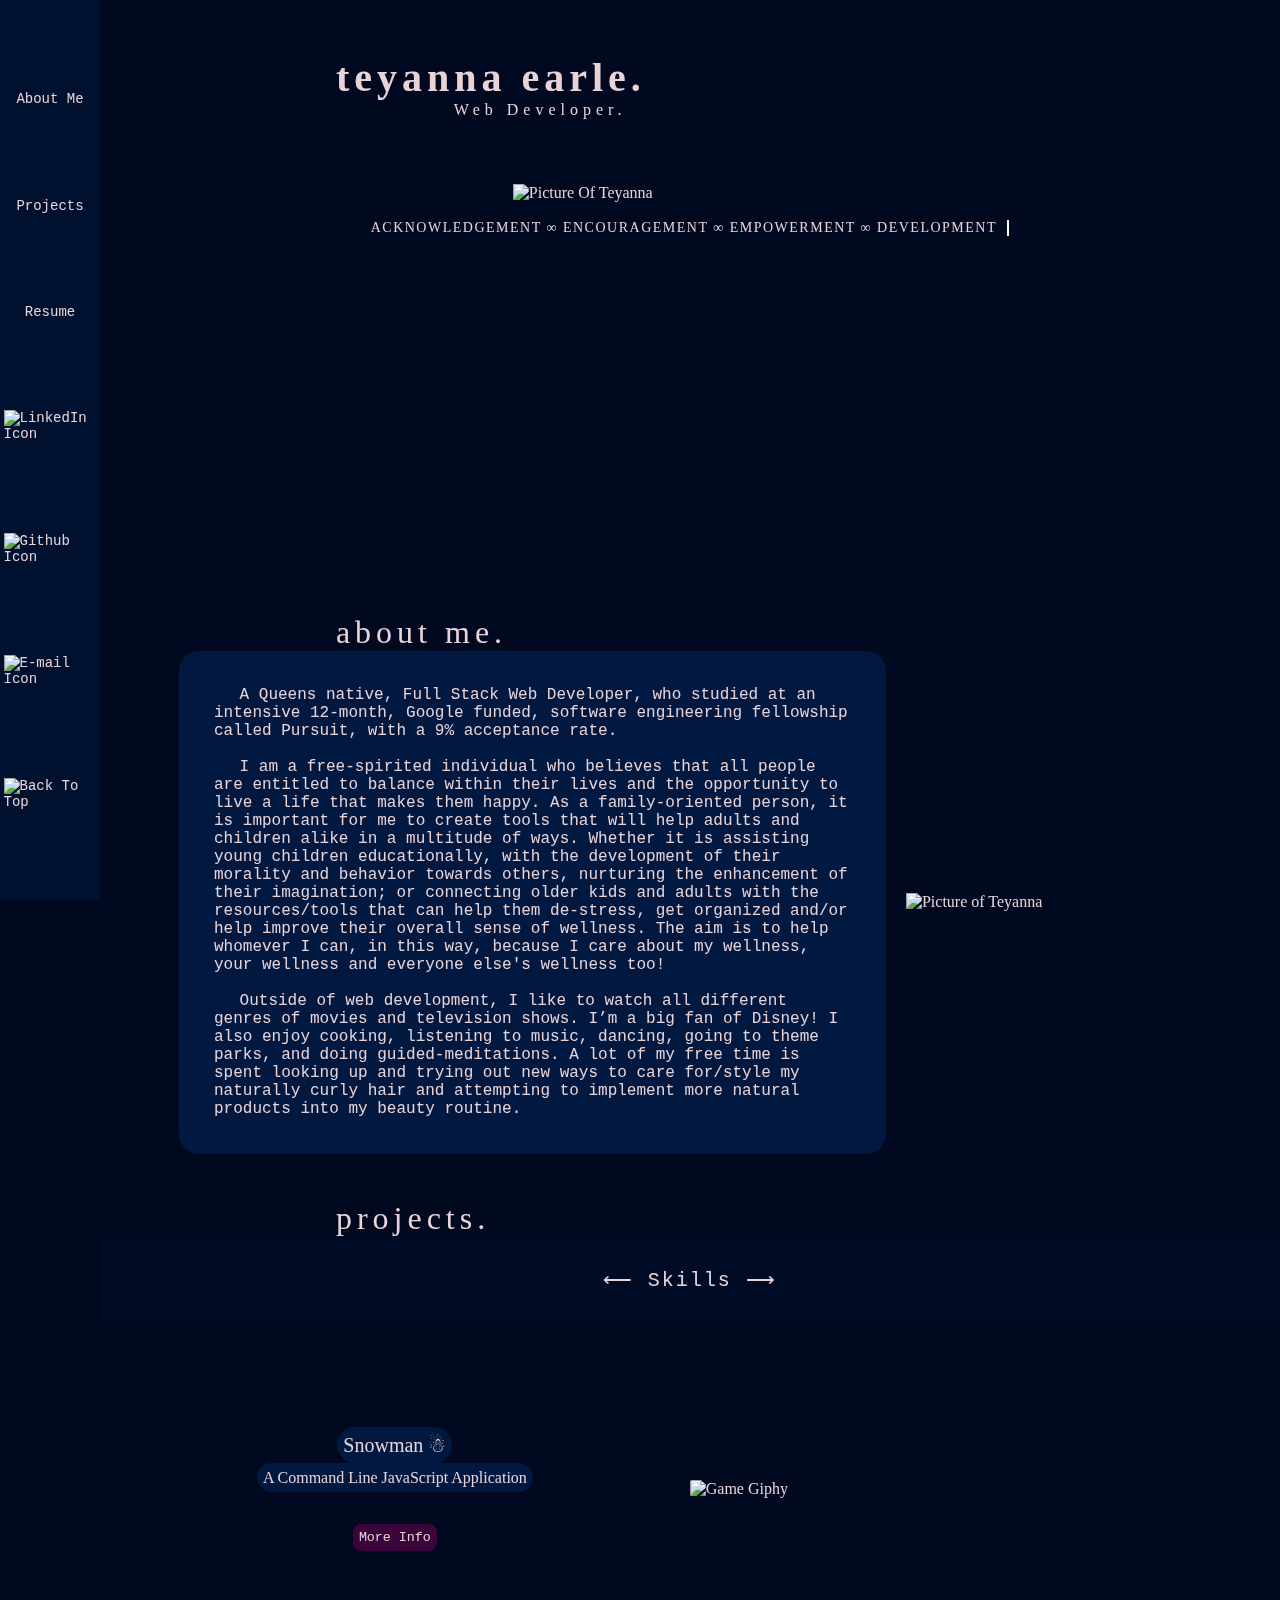
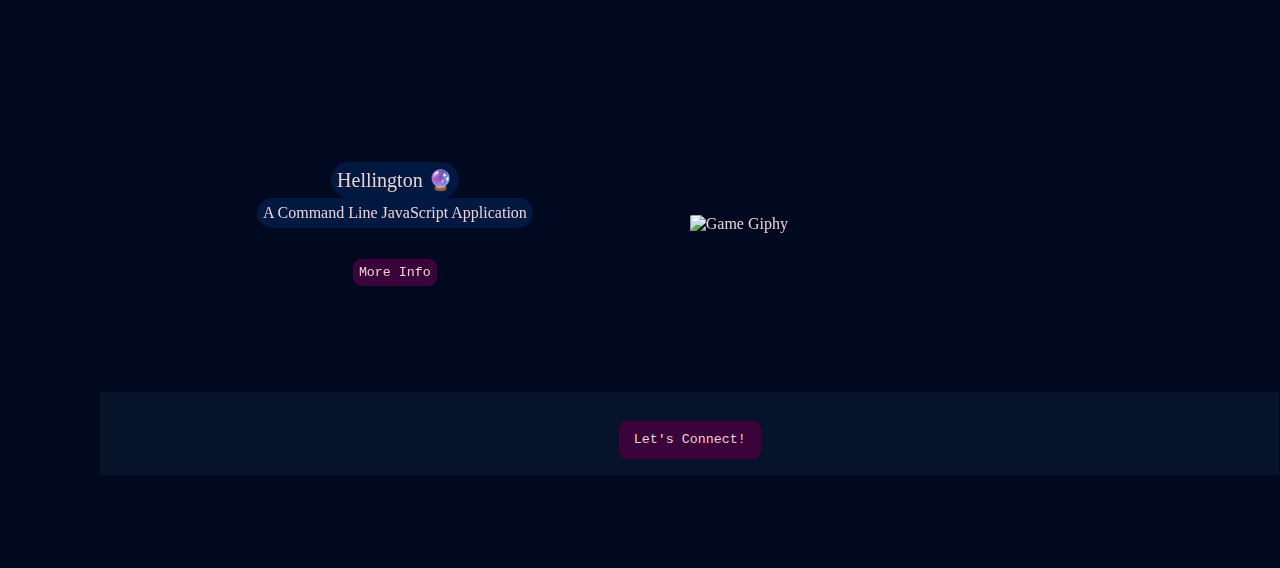
==== commit 9865ffad: "Add Favicon" ====
--- a/index.html
+++ b/index.html
@@ -7,6 +7,10 @@
     <meta name="viewport" content="width=device-width, initial-scale=1.0">
     <link rel="stylesheet" href="./index.css">
     <link rel="stylesheet" href="https://cdn.jsdelivr.net/gh/devicons/devicon@v2.10.1/devicon.min.css">
+    <link rel="apple-touch-icon" sizes="180x180" href="media/favicon_io/apple-touch-icon.png">
+    <link rel="icon" type="image/png" sizes="32x32" href="media/favicon_io/favicon-32x32.png">
+    <link rel="icon" type="image/png" sizes="16x16" href="media/favicon_io/favicon-16x16.png">
+    <link rel="manifest" href="/site.webmanifest">
     <script src="./index.js"></script>
     <title> Portfolio Website </title>
 </head>
@@ -80,8 +84,7 @@
 
 
                 <p> &emsp; A Queens native, Full Stack Web Developer, who studied at an intensive 12-month, Google funded, software
-                    engineering
-                    fellowship, called Pursuit, with a 9% acceptance rate.
+                    engineering fellowship called Pursuit, with a 9% acceptance rate.
                     <br><br>
                     &emsp; I am a free-spirited individual who believes that all people are entitled
                     to balance within their lives and the opportunity to live a life that makes them happy. As a
--- a/index.css
+++ b/index.css
@@ -40,9 +40,11 @@
     padding: .25em .25em;  
 }
 
+
 li:hover {
     font-size: 1.12em;  
-  } 
+} 
+
 
 .mouseover{
     background-color: #3a033a;
@@ -65,9 +67,7 @@
     font-family: fantasy;
     position: relative;
     grid-template-columns: repeat(6, 16.66%);
-    /* grid-template-rows: .35fr .25fr 1fr .25fr 1.5fr .25fr .25fr 1fr 1fr .25fr */
     grid-template-rows: .30fr .25fr 1fr .25fr 1.5fr .25fr .25fr 1fr 1fr .25fr
-
 }
 
 main::before{
@@ -153,7 +153,6 @@
 
 
  #keyWords{ 
-
     font-size: 14px; 
     letter-spacing: 1.5px; 
     overflow: hidden;   
@@ -324,7 +323,7 @@
     background-color: #3a033a;
     border-radius: 8px;
     cursor: pointer;
-    font-family: monospace;
+    font-family: monospace;  
 }
 
 
@@ -350,7 +349,6 @@
 
 
 
-
 @media screen and (max-width: 980px){
 
  main{
@@ -361,17 +359,11 @@
     order:0;
 }
 
-/* h1{
-    animation: none;
-} */
 
 #title{
     order:1;
 }
 
-/* #webDev{
-    animation: none;
-}  */
 
 #picture{
     order: 2;
@@ -379,13 +371,8 @@
 
 #pursuitPic{
     width: 50%;
-    /* animation: none; */
-}
-
-/* #keyWords{
-    animation: none;
-    border: none;
-} */
+}
+
 
 #aboutME{
     order: 3;
@@ -503,12 +490,10 @@
     letter-spacing: 0px;
 }
   
-
 #aboutPic img{
     width:200px;
 }
     
-
 #keyWords{
     padding-left: 5%;
     white-space: pre-wrap;
@@ -533,25 +518,25 @@
 
 @media screen and (max-width: 480px){
 
-    main{
-        grid-template-rows: .15fr .05fr .25fr .15fr .38fr 1fr  .15fr .25fr repeat(4, .25fr) .15fr
-    }
-
-  li{
-      padding-right: 5px;
-  }
-
-    #skills{
-        flex-wrap:wrap;
-    }
-
-    #skills i {
-        margin-right: .25em;
-    }
-
-    #skills p {
-        margin-right: .25em;
-        order: -1;
-    }
+main{
+    grid-template-rows: .15fr .05fr .25fr .15fr .38fr 1fr  .15fr .25fr repeat(4, .25fr) .15fr
+}
+
+li{
+    padding-right: 5px;
+}
+
+#skills{
+    flex-wrap:wrap;
+}
+
+#skills i {
+    margin-right: .25em;
+}
+
+#skills p {
+    margin-right: .25em;
+    order: -1;
+}
 
 }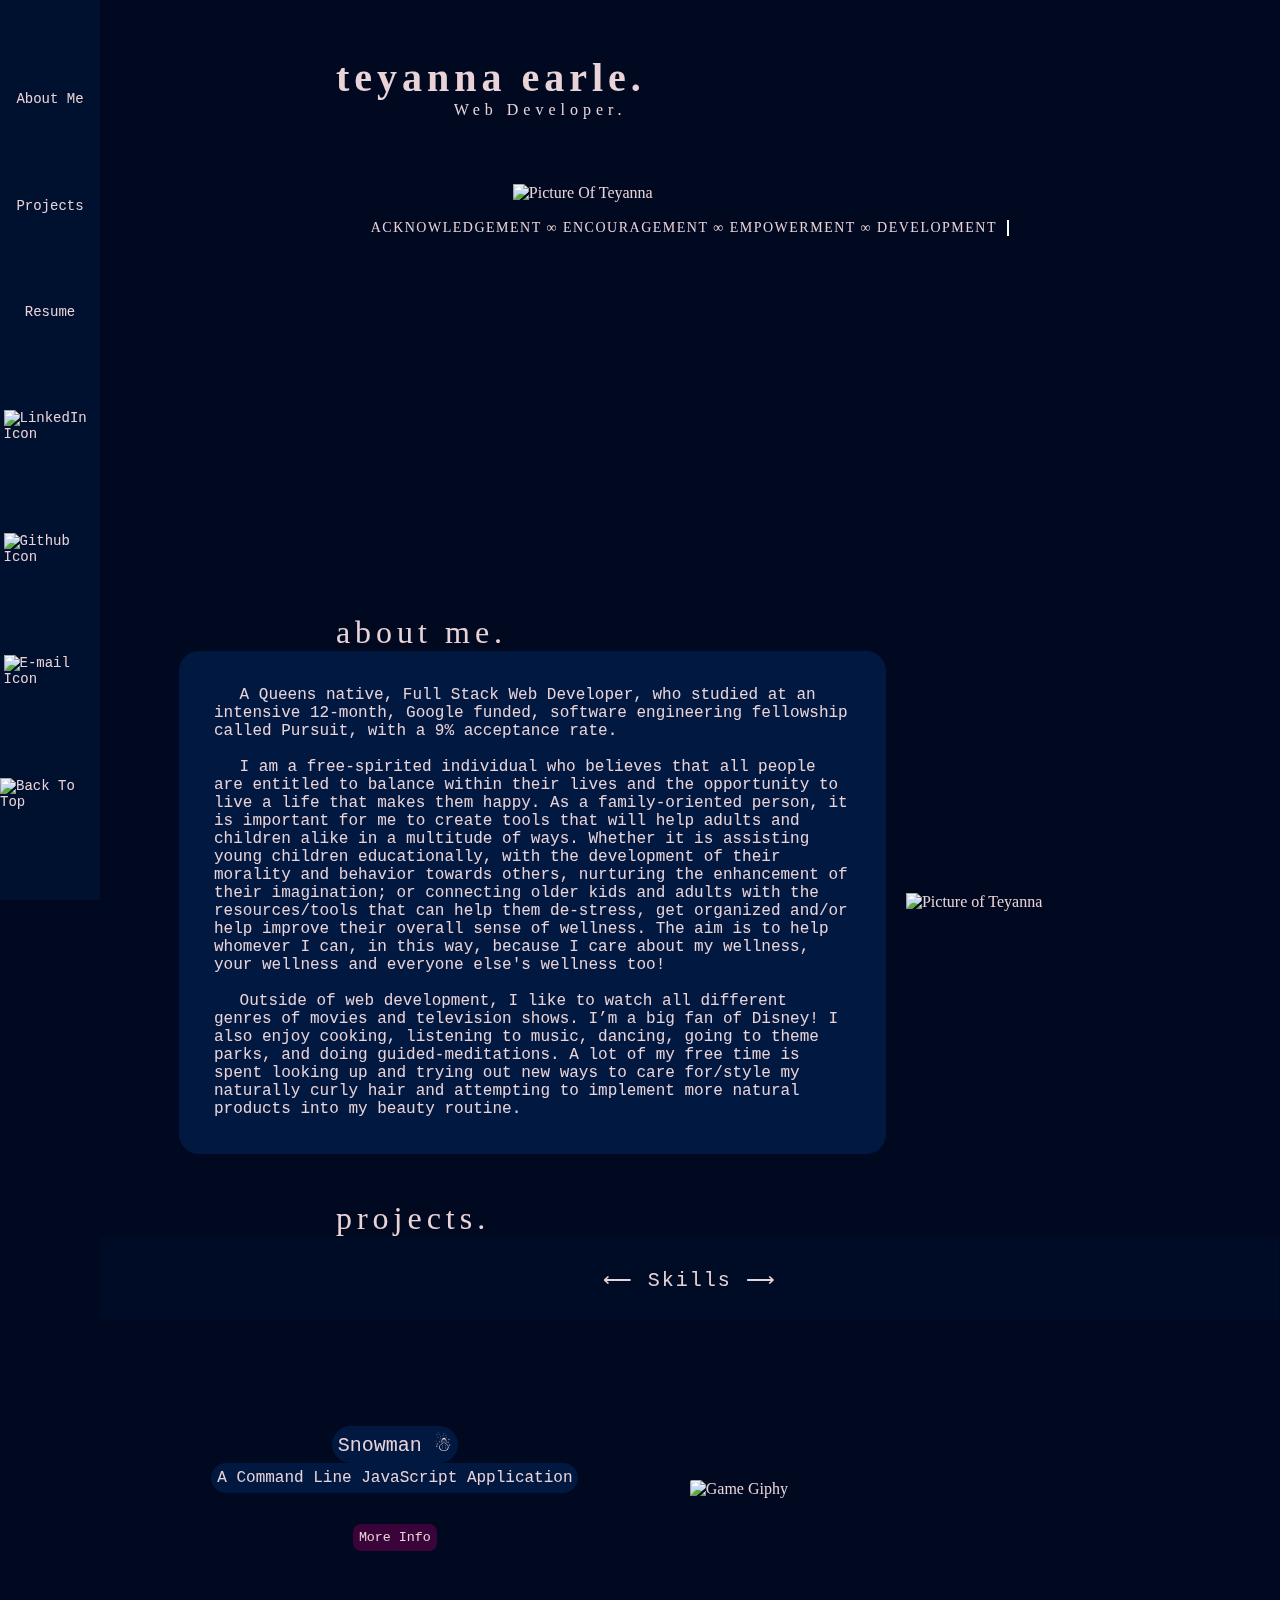
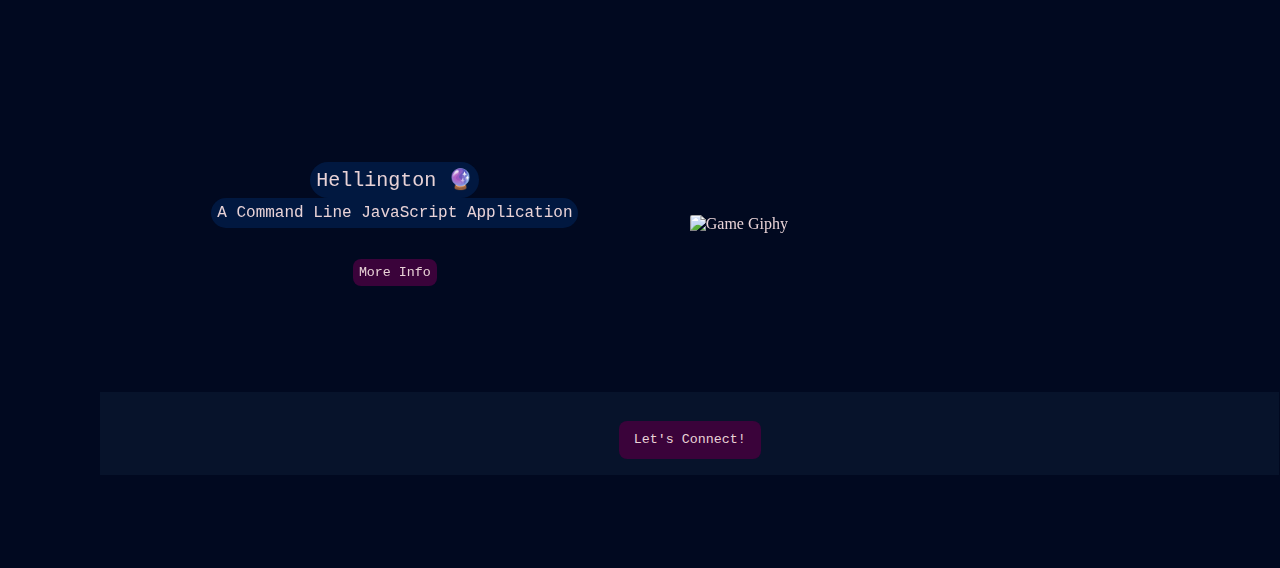
==== commit 0af27c66: "Remove specified" ====
--- a/index.html
+++ b/index.html
@@ -7,10 +7,10 @@
     <meta name="viewport" content="width=device-width, initial-scale=1.0">
     <link rel="stylesheet" href="./index.css">
     <link rel="stylesheet" href="https://cdn.jsdelivr.net/gh/devicons/devicon@v2.10.1/devicon.min.css">
-    <link rel="apple-touch-icon" sizes="180x180" href="media/favicon_io/apple-touch-icon.png">
-    <link rel="icon" type="image/png" sizes="32x32" href="media/favicon_io/favicon-32x32.png">
-    <link rel="icon" type="image/png" sizes="16x16" href="media/favicon_io/favicon-16x16.png">
-    <link rel="manifest" href="/site.webmanifest">
+    <link rel="apple-touch-icon" sizes="180x180" href="./media/favicon_io/apple-touch-icon.png">
+    <link rel="icon" type="image/png" sizes="32x32" href="./media/favicon_io/favicon-32x32.png">
+    <link rel="icon" type="image/png" sizes="16x16" href="./media/favicon_io/favicon-16x16.png">
+    <link rel="manifest" href="./media/favicon_io/site.webmanifest">
     <script src="./index.js"></script>
     <title> Portfolio Website </title>
 </head>
@@ -31,8 +31,8 @@
             <li><a href="https://github.com/teyannaearle"> <img src="./media/github.png" alt="Github Icon"> </a></li>
             <li><a href="mailto:teyannaearle@pursuit.org"> <img src="./media/email.png" alt="E-mail Icon"> </a></li>
 
-            <li><a href="index.html"> <img src="./media/arrow.png" width="50px" alt="Back To Top"></a></li>
-
+            <!-- <li><a href="index.html"> <img src="./media/arrow.png" width="50px" alt="Back To Top"></a></li> -->
+            <li><img src="./media/arrow.png" width="50px" alt="Back To Top" id ="scroll"></li>
         </ul>
 
 
--- a/index.css
+++ b/index.css
@@ -181,8 +181,8 @@
     align-items: flex-end;
     font-size: 32px;
     letter-spacing: 5px;
-    animation: fadeIn 4s both ;
-    animation-delay: 3s ;
+    /* animation: fadeIn 4s both ; */
+    /* animation-delay: 3s ; */
 }
 
 
@@ -192,8 +192,8 @@
     flex-direction: row;
     align-items: center;
     padding-left: 10%;
-    animation: fadeIn 4s both ;
-    animation-delay: 3s ;
+    /* animation: fadeIn 4s both ; */
+    /* animation-delay: 3s ; */
 }
 
 
@@ -211,8 +211,8 @@
     align-items: center;
     grid-column: 5/7;
     position: relative;
-    animation: fadeIn 4s both ;
-    animation-delay: 3s ;
+    /* animation: fadeIn 4s both ; */
+    /* animation-delay: 3s ; */
 }
 
 
@@ -232,8 +232,8 @@
     font-family: monospace;
     letter-spacing: 2px;
     background-color: rgb(1, 35, 86,0.1);
-    animation: fadeIn 4s both ;
-    animation-delay: 3s ;
+    /* animation: fadeIn 4s both ;
+    animation-delay: 3s ; */
 }
 
 
@@ -250,15 +250,20 @@
     align-items: flex-end;
     font-size: 32px;
     letter-spacing: 5px;
-    animation: fadeIn 4s both ;
-    animation-delay: 3s ;
+    /* animation: fadeIn 4s both ;
+    animation-delay: 3s ; */
 }
 
 
 .projName{
+    font-family: monospace;
     font-size: 20px;
 }
 
+/* .projSpecified{
+    font-family: monospace;
+    text-align: center;
+} */
 
 #projectPic{
     grid-column: 4/7;
@@ -266,8 +271,8 @@
     flex-direction: row;
     justify-content: flex-start;
     align-items: center;
-    animation: fadeIn 4s both ;
-    animation-delay: 3s ;
+    /* animation: fadeIn 4s both ;
+    animation-delay: 3s ; */
 } 
 
 #projectPic img{
@@ -281,16 +286,17 @@
     flex-direction: column;
     justify-content: center;
     align-items: center;   
-    animation: fadeIn 4s both ;
-    animation-delay: 3s ;
+    /* animation: fadeIn 4s both ;
+    animation-delay: 3s ; */
 }
 
 
 .details p{
- 
     background-color:rgb(1, 35, 86,0.6); 
     border-radius: 20px;
     padding: 1%;
+    font-family: monospace;
+    text-align: center;
 }
 
 
@@ -300,8 +306,8 @@
     flex-direction: row;
     justify-content: flex-start;
     align-items: center;
-    animation: fadeIn 4s both ;
-    animation-delay: 3s ;
+    /* animation: fadeIn 4s both ;
+    animation-delay: 3s ; */
 }
 
 
@@ -341,8 +347,8 @@
     font-family: monospace;
     letter-spacing: 2px;
     background-color: rgba(72, 103, 151, 0.1);
-    animation: fadeIn 4s both ;
-    animation-delay: 3s ;
+    /* animation: fadeIn 4s both ;
+    animation-delay: 3s ; */
 }
 
 
